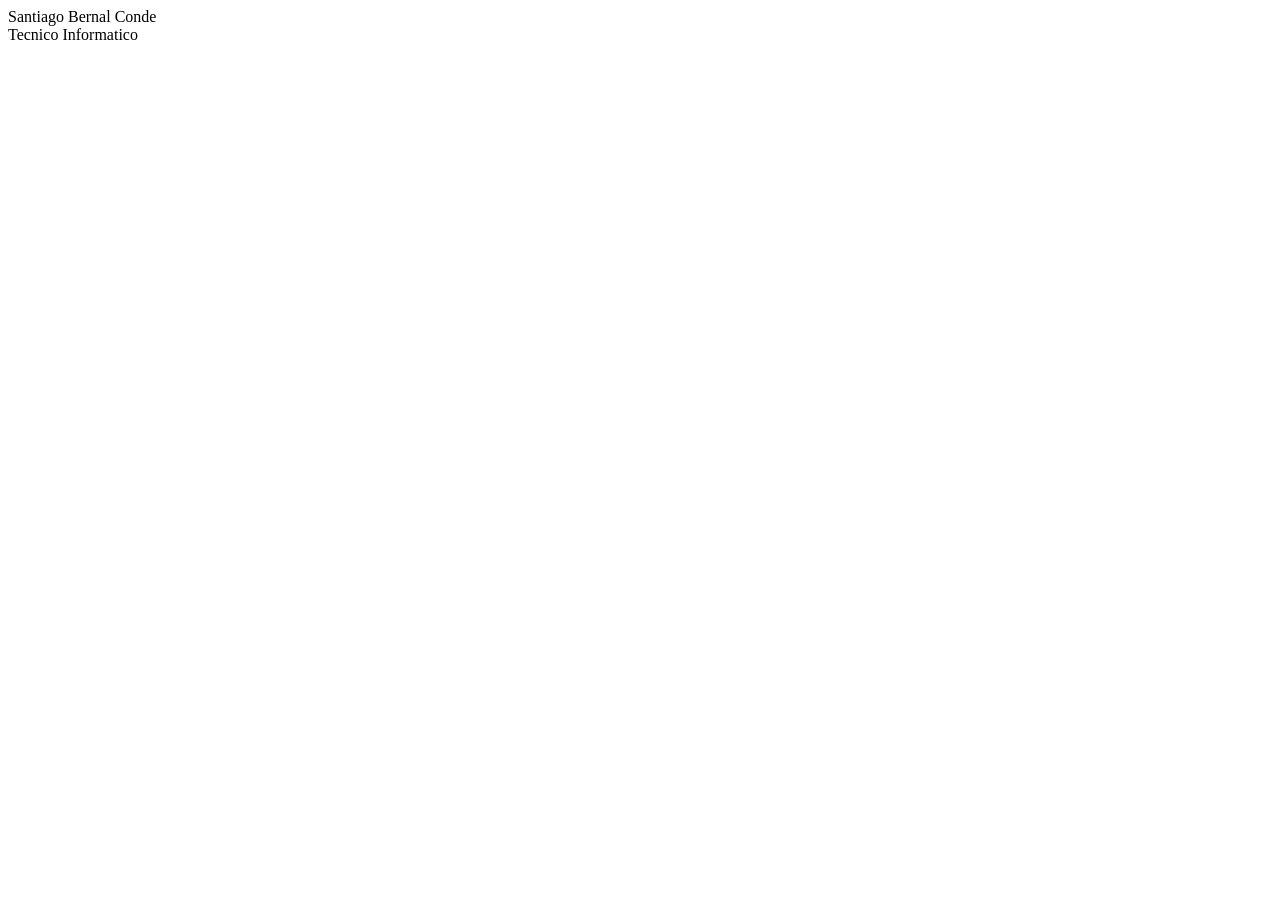
==== index.html @ 86c5c067 "Guardar Cambios" ====
<!DOCTYPE html>
<html lang="en">
<head>
    <meta charset="UTF-8">
    <meta name="viewport" content="width=device-width, initial-scale=1.0">
    <title>Document</title>
</head>
<body>
    <header>Santiago Bernal Conde
    <br>
    Tecnico Informatico
    </header>
</body>
<script src="/js/acciones.js"></script>
</html>
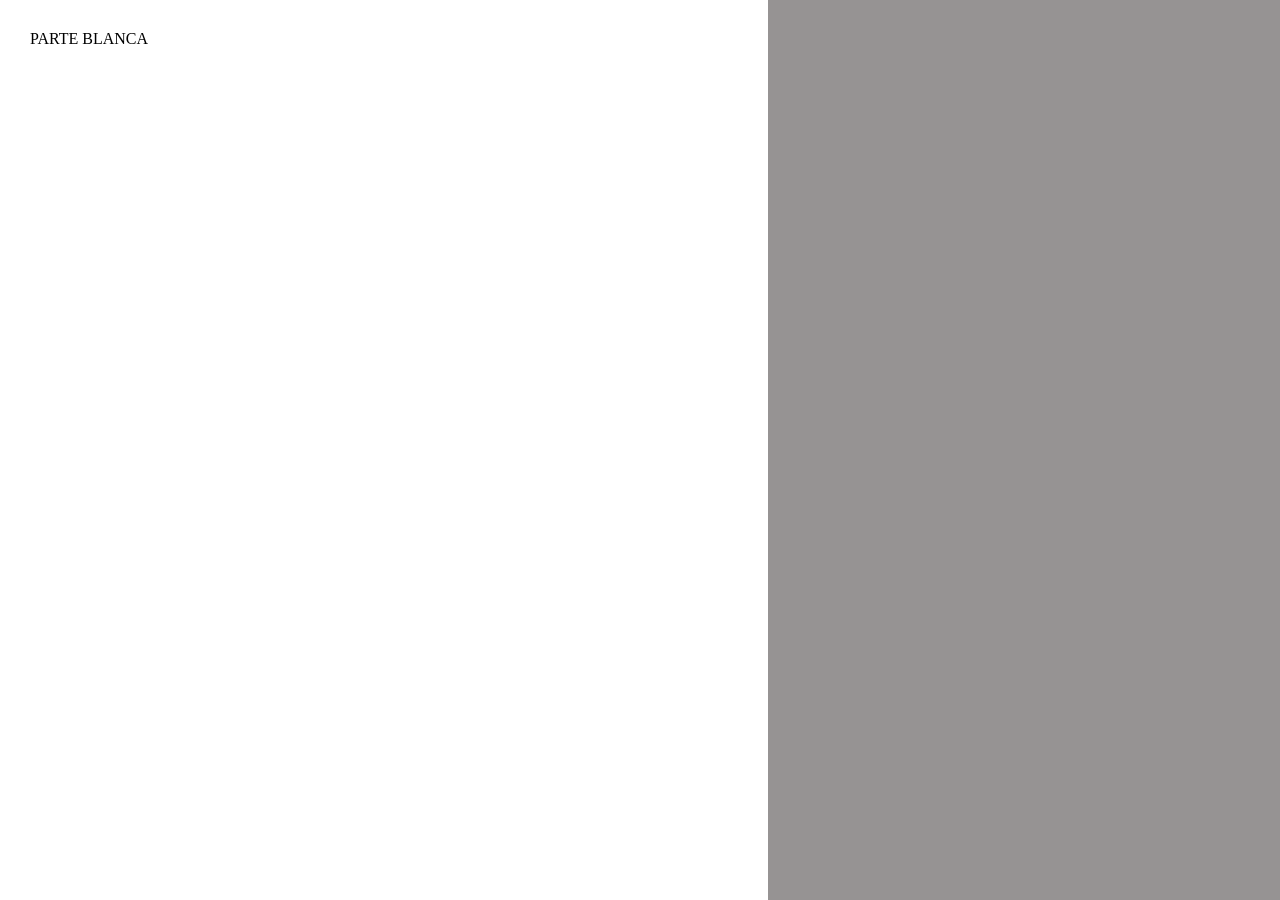
==== commit f485cfc2: "Guardado Ultimo" ====
--- a/index.html
+++ b/index.html
@@ -1,15 +1,30 @@
 <!DOCTYPE html>
-<html lang="en">
+<html lang="es">
 <head>
     <meta charset="UTF-8">
     <meta name="viewport" content="width=device-width, initial-scale=1.0">
     <title>Document</title>
+    <link rel="stylesheet" href="/css/style.css">
 </head>
+
 <body>
-    <header>Santiago Bernal Conde
-    <br>
-    Tecnico Informatico
-    </header>
+   
+    <section class="container">
+    <main>PARTE BLANCA</main>
+    <aside>
+
+        <section></section>
+
+    </aside>
+    </section>
+
+
+
+
+
+
+
+    
 </body>
 <script src="/js/acciones.js"></script>
 </html>
--- a/css/style.css
+++ b/css/style.css
@@ -0,0 +1,28 @@
+*{
+    margin:0%;
+    padding: 0%;
+    box-sizing: border-box;
+}
+body{
+    background-color: gray;
+    height: 100vh; 
+    width: 100vw;
+}
+.container{
+    height: 100%;
+    width: 100%;
+    background-color: darkgray;
+    display: flex;
+}
+main{
+    width: 60%;
+    height: 100%;
+    background-color: white;
+    padding: 30px;
+}
+aside{
+    height: 100%;
+    width: 40%;
+    background-color: rgb(150, 147, 147);
+    padding: 30px;
+}
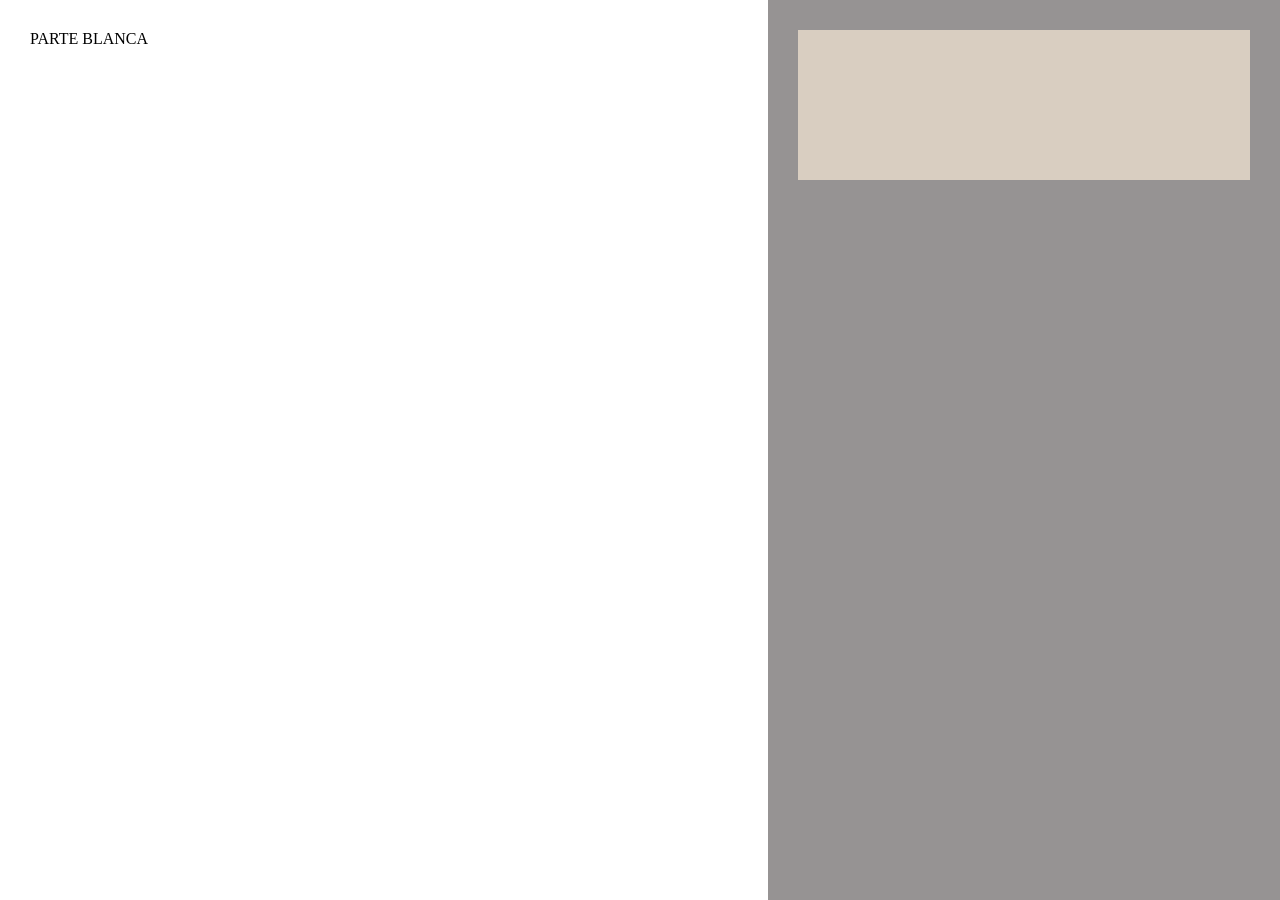
==== commit d8dddd31: "Ultimos cambios 17/03" ====
--- a/index.html
+++ b/index.html
@@ -13,10 +13,17 @@
     <main>PARTE BLANCA</main>
     <aside>
 
-        <section></section>
+        <section class="educacion"></section>
+        <section class="socialMedia"></section>
 
     </aside>
+
+        <section class="datosPersonales"></section>
+    
     </section>
+
+
+
 
 
 
--- a/css/style.css
+++ b/css/style.css
@@ -25,4 +25,16 @@
     width: 40%;
     background-color: rgb(150, 147, 147);
     padding: 30px;
-}+    .datosPersonales{
+        width: 100%;
+        height: 150px;
+        background-color: antiquewhite;
+    }
+    .educacion{
+        width: 100%;
+        height: 150px;
+        background-color: rgba(250, 235, 215, 0.678);
+    }
+    
+}
+
